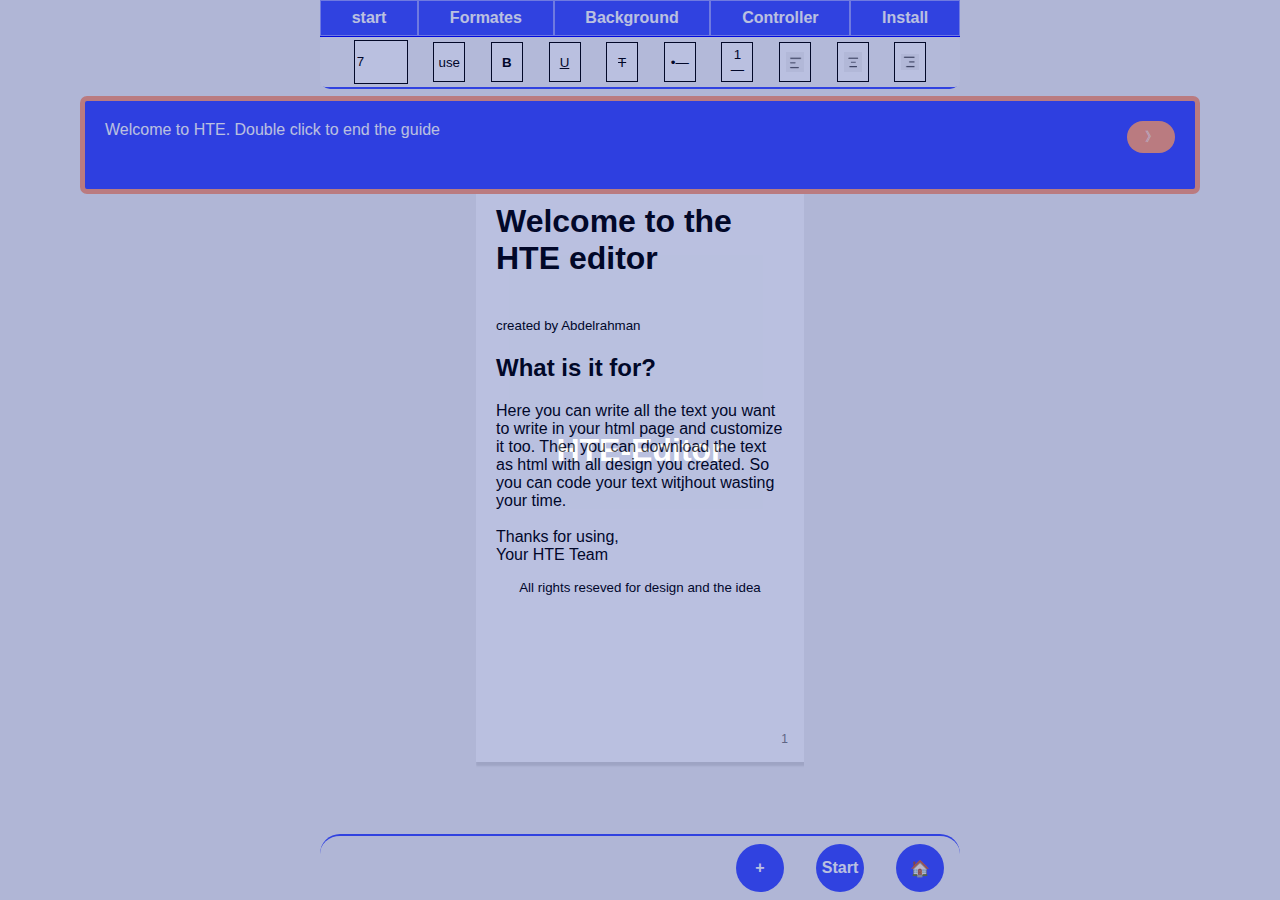
==== editor.html @ 88c5bf1c "finish" ====
<!DOCTYPE html>
<html>

<head>
  <meta charset="UTF-8">
  <meta name="viewport" content="
  width=device-width,
  initial-scale=1.0,
  maximum-scale=1.0,
  user-scalable=no,
  target-densitydpi=device-dpi">
  <link rel="stylesheet" href="css/style.css">
  <link rel="shortcut icon" type="image/x-icon" href="img/icon.png">
  <title>Html text editor</title>
</head>

<body>
  <!--guide-->
  <div class="guide" ondblclick="delGuide()">
    Welcome to HTE.
    Double click to end the guide
    <button onclick="nextGuide()">》</button>
  </div>
  <!--alerter-->
  <div class="alerter" onclick="deletealert(this)">
    <p id="alert">Hello to the HTE editor.We hope you can enjoy it.</p>
  </div>
  <!--wait-->
  <div class="wait">
    <center>
      <h1>HTE-Editor</h1>
    </center>
  </div>
  <!--nav elements-->
  <nav>
    <div class="buttons">
      <button onclick="showStart()">start</button>
      <button onclick="showFormates()">Formates</button>
      <button onclick="showPage()">Background</button>
      <button onclick="showPageController()">Controller</button>
      <button onclick="showDown()">Install</button>
    </div>
    <div class="showbuttons">
      <!--start-->
      <div class="start">
        <input list="sizes" value="7" id="sizeschanger" class="input">
        <button class="unlist" onclick="changeSize()">use</button>
        <datalist id="sizes">
          <option value="1">
          <option value="2">
          <option value="3">
          <option value="4">
          <option value="5">
          <option value="6">
          <option value="7">
          <option value="8">
          <option value="9">
          <option value="10">
        </datalist>
        <button onclick="bold()" class="bold">B</button>
        <button onclick="underline()" class="underline">U</button>
        <button onclick="lineth()" class="linethrought">T</button>
        <button onclick="unorderdlist()" class="unlist">
          •—
        </button>
        <button onclick="orderdlist()" class="unlist">
          1—
        </button>
        <button onclick="left()" class="unlist">
          <img src="img/right.jpg" alt="">
        </button>
        <button onclick="center()" class="unlist">
          <img src="img/center.jpg" alt="">
        </button>
        <button onclick="right()" class="unlist">
          <img src="img/left.jpg" alt="">
        </button>
      </div>
    </div>
  </nav>
  <!--conofbody-->
  <div class="conofbody">
    <div class="page" id="0" contenteditable="true" ondblclick="deletepage(this.id)">
      <h1>Welcome to the HTE editor</h1>
      <br>
      <small>created by Abdelrahman</small>
      <h2>What is it for?</h2>
      <p>
        Here you can write all the text you want to write in your html page and customize it too. Then you can download the text as html with all design you created. So you can code your text witjhout wasting your time.
        <br><br>
        Thanks for using,<br>
        Your HTE Team
      </p>
      <small><mark>
          <center>All rights reseved for design and the idea</center>
        </mark></small>
      <!--It is the sitenumber if you want delete it-->
      <!--start-->
      <div class="number" contenteditable="false">
        1
      </div>
      <!--end-->
    </div>
  </div>

  <!--controlls-->
  <div class="controlls">
    <button onclick="add()">
      +
    </button>
    <button onclick="preview()">
      Start
    </button>
    <button onclick="home()">
      🏠
    </button>
  </div>
  <!--preview-->
  <div class="conpreview" ondblclick="endview()">
  </div>
  <script src="js/reader.js"></script>
  <script src="js/Controller.js"></script>
  <script src="js/nav.js"></script>
  <script src="js/start.js"></script>
  <script src="js/formates.js"></script>
  <script src="js/pages.js"></script>
  <script src="js/pagecontroll.js"></script>
  <script src="js/preview.js"></script>
  <script src="js/others.js"></script>
  <script src="js/Guide.js"></script>
</body>

</html>
---- css/style.css ----
html {
  height: 100%;
}

body {
  background: #f2f2f2;
  height: 100%;
  box-sizing: border-box;
  width: 100%;
  margin: 0;
  display: flex;
  align-items: center;
  flex-direction: column;
  overflow-x: hidden;
  font-family: sans-serif;
  resize: none;
}

button {
  display: flex;
  align-items: center;
  justify-content: center;

}

.color {
  background: white;
  width: 1rem;
}

/*nav*/
nav {
  width: 100%;
  border-radius: 10px;
  display: flex;
  justify-content: center;
  flex-direction: column;
  border-bottom: #4151FF 2px solid;
  z-index: 1000;
  margin-bottom: 1rem;
  max-width: 40rem;
}

.buttons {
  flex-grow: 1;
  border-bottom: blue 1px solid;
  background: #4151FF;
  color: white;
  display: flex;
  align-items: center;
  display: flex;
  align-items: center;
  justify-content: space-between;
}

.buttons>button {
  flex-grow: 1;
  padding: 0.5rem;
  background: #4151FF;
  color: white;
  height: 100%;
  border: none;
  font-weight: 600;
  font-size: 1rem;
  border: #979FFF solid 1px;
  outline: none;
}

.buttons>button:hover {
  background: white;
  transition: 0.5s;
  color: #4151FF;
}

.showbuttons {
  flex-grow: 1;
  color: #4151FF;
  display: flex;
  align-items: center;
  border-radius: 5px;
  background: whitesmoke;
}

.showbuttons>div {
  padding: 0.5rem;
  display: flex;
  align-items: center;
  justify-content: space-evenly;
  flex-wrap: no-wrap;
  overflow-x: hidden;
  flex-grow: 1;
  height: 100%;
  color: black;
}

.input {
  height: 80%;
  width: 3rem;
  border: black solid 1px;
}

.bold {
  font-weight: 900;
  background: white;
  border: black solid 1px;
  height: 80%;
  width: 2rem;
}

.underline {
  text-decoration: underline;
  background: white;
  border: black solid 1px;
  height: 80%;
  width: 2rem;
}

.linethrought {
  text-decoration: line-through;
  background: white;
  border: black solid 1px;
  height: 80%;
  width: 2rem;
}

.unlist {
  text-decoration: italic;
  background: white;
  border: black solid 1px;
  height: 80%;
  width: 2rem;
  outline: none;
  overflow-y: hidden;
}

.showbuttons>div>button:hover {
  background: #3D4DFF;
  color: white;
}

button>img {
  width: 100%;
}

/*conofbody*/
.conofbody {
  flex-grow: 1;
  display: flex;
  flex-wrap: wrap;
  justify-content: center;
  align-items: center;
  gap: 1rem;
  overflow-x: scroll;
  margin-bottom: 1rem;
}

.pages>img {
  width: 3rem;
  border: solid 2px #FF5C5C;
  height: 5rem;
}

.endview {
  display: none;
}

/*pages*/
.page {
  background: white;
  height: 35rem;
  width: 18rem;
  box-shadow: 2px 2px 2px 2px #D8D8D8;
  outline: none;
  overflow: hidden;
  padding: 20px;
  position: relative;

}

.page>div {
  overflow: hidden;
}

.number {
  position: absolute;
  bottom: 1rem;
  right: 1rem;
  color: gray;
  font-size: 12px;
}

.custbutton {
  padding: 0.5rem 1rem;
  border: none;
  background: #4151FF;
  color: white;
  border-radius: 25px;
}

.download>input {
  flex-grow: 1;
  margin-right: 1rem;
}

.pageimg {
  position: absolute;
  top: 0;
  bottom: 0;
  right: 0;
  left: 0;
  width: 100%;
  height: 100%;
  z-index: -1000;
}

/*controöls*/
.controlls {
  border-top: #4151FF 2px solid;
  border-radius: 20px;
  width: 100%;
  display: flex;
  justify-content: flex-end;
  max-width: 40rem;
}

.controlls>button {
  margin: 0.5rem 1rem;
  padding: 0.5rem;
  border-radius: 50%;
  background: #4151FF;
  color: white;
  border: none;
  width: 3rem;
  height: 3rem;
  font-weight: 600;
  font-size: 1rem;
}

.conpreview {
  display: none;
  flex-grow: 1;
  flex-wrap: wrap;
  justify-content: center;
  align-items: center;
  gap: 1rem;
  width: 100%;
  overflow: scroll;
  position: absolute;
  z-index: 1000;
  top: 0px;
  bottom: 0px;
  right: 0px;
  left: 0px;
  background: rgba(35, 35, 35, 1);
}

.endview {
  position: fixed;
  z-index: 10000;
  top: 0px;
  bottom: 0px;
  right: 0px;
  left: 0px;
}

.wait {
  position: fixed;
  top: 0;
  bottom: 0px;
  left: 0;
  right: 0;
  background: #071D8E;
  z-index: 1000000000000000000;
  color: white;
  display: flex;
  align-items: center;
  justify-content: center;
  height: 100%;
}

.alerter {
  position: absolute;
  top: 6rem;
  right: 5rem;
  left: 5rem;
  background: #4A59FF;
  color: white;
  border: 5px #6F7BFF solid;
  border-radius: 7px;
  padding: 20px;
  display: none;
  z-index: 1000000;
}

.guide {
  position: absolute;
  top: 6rem;
  right: 5rem;
  left:5rem;
  height: 3rem;
  background: #3D4DFF;
  color: white;
  border: 5px lightsalmon solid;
  border-radius: 7px;
  padding: 20px;
  z-index: 100000;
  display: flex;
  justify-content: space-between;
}

.guide>button {
  background: lightsalmon;
  color: white;
  border: none;
  display: flex;
  justify-content: center;
  align-items: center;
  border-radius: 25px;
  width: 3rem;
  height: 2rem;
}
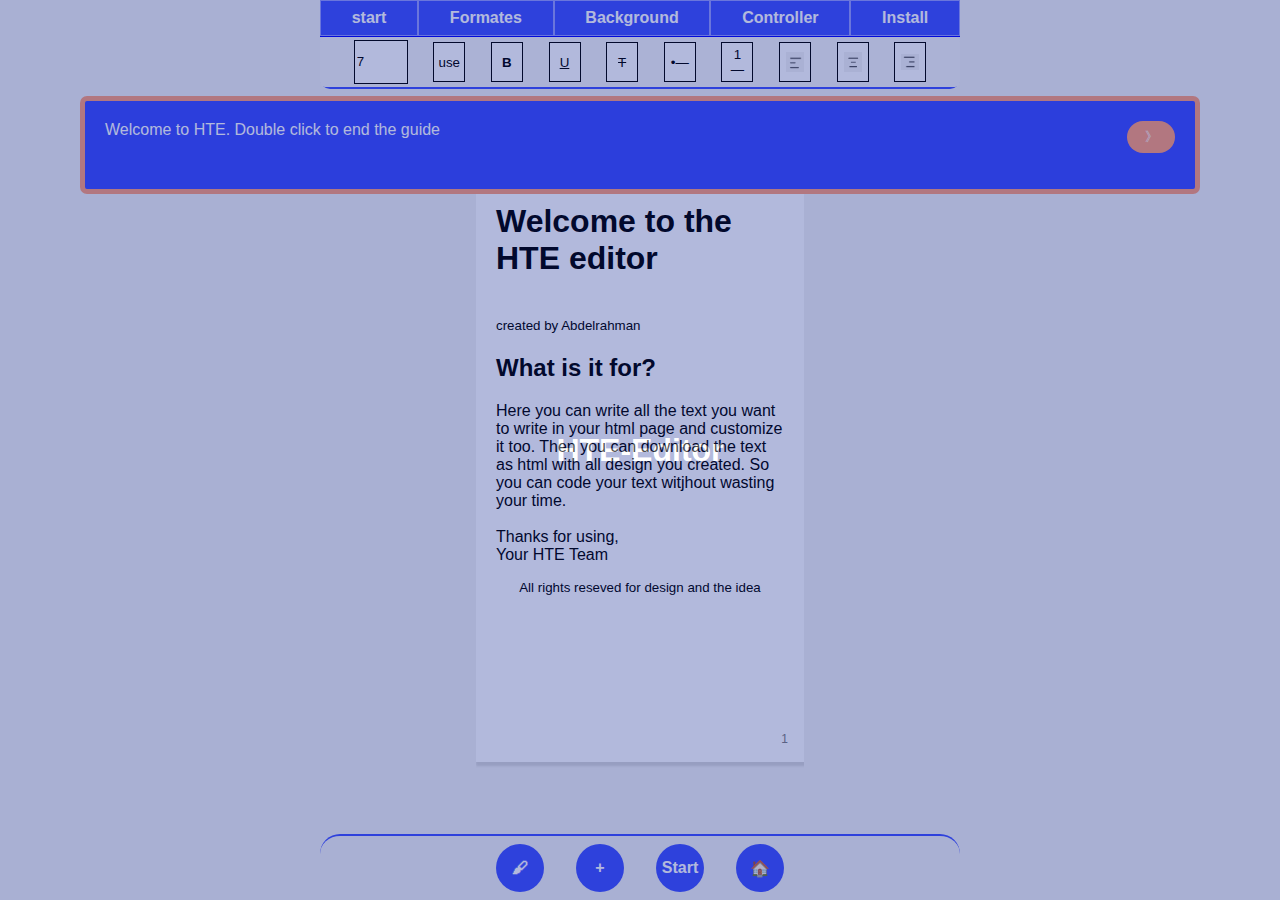
==== commit 8f1c0a9b: "good" ====
--- a/editor.html
+++ b/editor.html
@@ -14,7 +14,18 @@
   <title>Html text editor</title>
 </head>
 
-<body>
+<body class="body">
+  <!--nav-->
+  <div class="nav">
+    <h3>Themes</h3>
+    <button onclick="dark('black')">Dark</button>
+    <button onclick="yellow()">Fresh</button>
+    <button onclick="skyblue()">Cloud</button>
+    <button onclick="orange()">Orchid</button>
+    <button onclick="purple()">Plump</button>
+    <button onclick="light()">Light</button>
+    <h3></h3>
+  </div>
   <!--guide-->
   <div class="guide" ondblclick="delGuide()">
     Welcome to HTE.
@@ -105,6 +116,9 @@
 
   <!--controlls-->
   <div class="controlls">
+    <button onclick="navopen()">
+      🖌
+    </button>
     <button onclick="add()">
       +
     </button>
@@ -128,6 +142,7 @@
   <script src="js/preview.js"></script>
   <script src="js/others.js"></script>
   <script src="js/Guide.js"></script>
+  <script src="js/navham.js"></script>
 </body>
 
 </html>
--- a/css/style.css
+++ b/css/style.css
@@ -28,6 +28,33 @@
   width: 1rem;
 }
 
+.nav{
+  position:fixed;
+  right:0px;
+  top:0px;
+  bottom:0px;
+  background: white;
+  width:30%;
+  display:none;
+  flex-direction: column;
+  padding:20px;
+  z-index: 1000000;
+  border-left:solid #818CFF 4px;
+  gap:1rem;
+}
+
+.nav>button{
+  background: white;
+  border: black solid 1px;
+  padding:0.5rem 1rem;
+  width: 5rem;
+  outline: none;
+  overflow-y: hidden;
+}
+.nav>button:hover{
+  background: #818CFF;
+  color:white;
+}
 /*nav*/
 nav {
   width: 100%;
@@ -124,7 +151,6 @@
 }
 
 .unlist {
-  text-decoration: italic;
   background: white;
   border: black solid 1px;
   height: 80%;
@@ -219,7 +245,7 @@
   border-radius: 20px;
   width: 100%;
   display: flex;
-  justify-content: flex-end;
+  justify-content: center;
   max-width: 40rem;
 }
 
